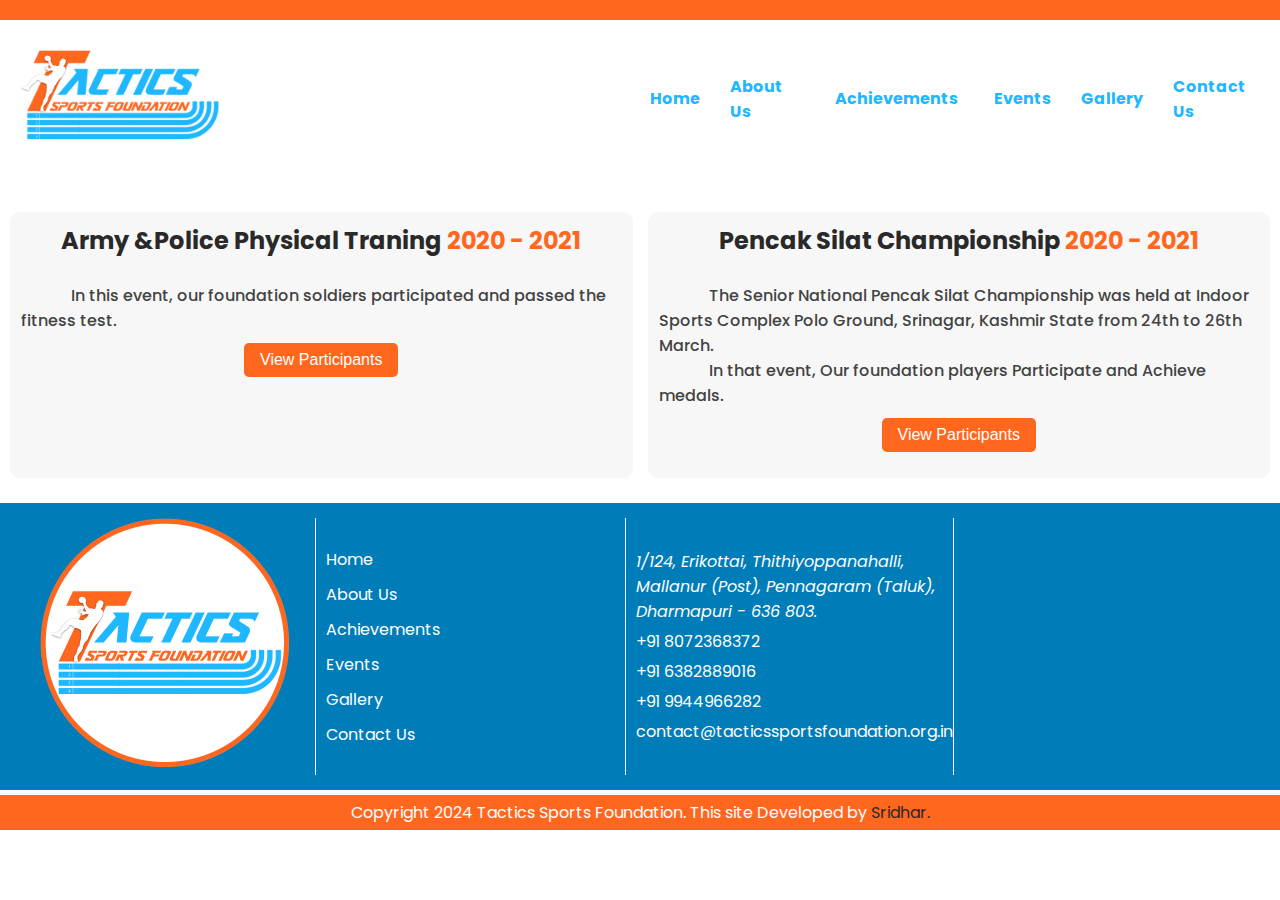
==== 2020-2021.html @ 494e558f "Add files via upload" ====
<!DOCTYPE html>
<html lang="en">

<head>

    <head>
        <meta charset="UTF-8">
        <meta name="viewport" content="width=device-width, initial-scale=1.0">
        <title>Tactics Sports Foundation</title>
        <link rel="stylesheet" href="css/achievements.css">
        <link rel="stylesheet" href="css/responsive-desktop.css">
        <link rel="stylesheet" href="css/responsive-tablet.css">
        <link rel="stylesheet" href="css/responsive-smartphone.css">
        <link rel="stylesheet" href="css/2022-2023.css">
        <link rel="stylesheet" href="https://cdnjs.cloudflare.com/ajax/libs/font-awesome/6.5.2/css/all.min.css"
            integrity="sha512-SnH5WK+bZxgPHs44uWIX+LLJAJ9/2PkPKZ5QiAj6Ta86w+fsb2TkcmfRyVX3pBnMFcV7oQPJkl9QevSCWr3W6A=="
            crossorigin="anonymous" referrerpolicy="no-referrer" />
        <link href="https://fonts.googleapis.com/css2?family=Montserrat:wght@400;500;700&display=swap" rel="stylesheet">
        <link href="https://fonts.googleapis.com/css2?family=Poppins:wght@400;500;700&display=swap" rel="stylesheet">
    </head>
</head>

<body>

    <div class="acheive-container">

        <!-- Header -->

        <div class="acheive-header">
            <div class="social-media">
                <a href="http://www.facebook.com/profile.php?id=100075860274698" target="_blank"
                    rel="noopener noreferrer"><i class="fa-brands fa-square-facebook"></i></a>
                <a href="http://www.instagram.com/tactics_sports_foundation" target="_blank"
                    rel="noopener noreferrer"><i class="fa-brands fa-square-instagram"></i></a>
                <a href="http://www.youtube.com/@tacticssportsfoundation" target="_blank" rel="noopener noreferrer"><i
                        class="fa-brands fa-square-youtube"></i></a>
            </div>
            <div class="contact-info">
                <a href="mailto:contact@tacticssportsfoundation.org.in"><i class="fa-solid fa-envelope"></i></a>
                <a href="tel:+918072368372"><i class="fa-solid fa-phone-volume"></i></a>
            </div>
        </div>

        <!-- Navbar -->

        <div class="acheive-navbar">
            <div class="site-logo">
                <a href="index.html"><img src="img/tsf new logo without circle.png" alt="Our-Logo"></a>
            </div>
            <div class="menu-bar" id="myLinks">
                <a href="index.html">Home</a>
                <a href="about.html">About Us</a>
                <div class="dropdown">
                    <a href="achievements.html" onclick="toggleDropdown()" class="dropbtn">Achievements <i
                            class="fa-solid fa-caret-down"></i></a>
                    <div id="myDropdown" class="dropdown-content">
                        <a href="2020-2021.html">2020 - 2021</a>
                        <a href="2021-2022.html">2021 - 2022</a>
                        <a href="2022-2023.html">2022 - 2023</a>
                        <a href="2023-2024.html">2023 - 2024</a>
                    </div>
                </div>
                <a href="events.html">Events</a>
                <a href="#">Gallery</a>
                <a href="#">Contact Us</a>
            </div>
            <div class="toggle-bar">
                <a href="javascript:void(0);" class="icon" onclick="toggleMenu()">
                    <i class="fa fa-bars" id="menuIcon"></i>
                </a>
            </div>
        </div>

        <!-- Acheivements -->

        <div class="acheivements">
            <div class="acheive-card">
                <div class="card-head">
                    <h2>Army &Police Physical Traning <span>2020 - 2021</span></h2>
                    <br>
                    <p class="para">
                        In this event, our foundation soldiers participated and passed the fitness test.
                    </p>
                    <!-- <p class="para">
                                            In this Competition, 38 Players from Dharmapuri participated on behalf of Dharmapuri through Our Foundation and
                                            won 13 Gold, 11 Silver, and 9 Bronze medals and bringing pride to the Dharmapuri district.
                                        </p> -->
                    <button class="view-participants-btn">View Participants <i class="fa-solid fa-chevron-down"></i></button>
                </div>
                <div class="card-content">
                    <div class="profile-card profile-card-1">
                        <div class="profile-image">
                            <img src="img/gopal1-200x300 (1).jpg" alt="Raj Kumar">
                        </div>
                        <div class="profile-content">
                            <h4>GOPAL M</h4><br>
                            <p>He participated in the Agneepath scheme conducted by the Government of India and passed
                                and got a
                                government job.</p>
                        </div>
                    </div>
                </div>
            </div>
        
            <div class="acheive-card">
                <div class="card-head">
                    <h2>Pencak Silat Championship <span>2020 - 2021</span></h2>
                    <br>
                    <p class="para">
                        The Senior National Pencak Silat Championship was held at Indoor Sports Complex Polo Ground, Srinagar,
                        Kashmir
                        State from 24th to 26th March.
                    </p>
                    <p class="para">
                        In that event, Our foundation players Participate and Achieve medals.
                    </p>
                    <button class="view-participants-btn">View Participants <i class="fa-solid fa-chevron-down"></i></button>
                </div>
                <div class="card-content">
                    <div class="profile-card profile-card-1">
                        <div class="profile-image">
                            <img src="img/gokul-2-200x300.jpg" alt="Raj Kumar">
                        </div>
                        <div class="profile-content">
                            <h4>GOKULAKRISHNAN</h4><br>
                            <p>From Tamil Nadu Physical Education and Sports University, Chennai</p>
                            <p>He won the Silver Medal in the Senior Tanding competition.</p>
                        </div>
                    </div>
                </div>
            </div>
        </div>

        <!-- Footer -->

        <div class="acheive-footer">
            <div class="footer-1">
                <div class="footer-logo">
                    <a href="index.html"><img src="img/tsf new logo white.png" alt=""></a>
                </div>
                <div class="navlink-list">
                    <a href="index.html">Home</a>
                    <a href="about.html">About Us</a>
                    <a href="achievements.html">Achievements</a>
                    <a href="events.html">Events</a>
                    <a href="">Gallery</a>
                    <a href="">Contact Us</a>
                </div>
                <div class="address">
                    <address>
                        <p><i class="fa-solid fa-location-dot"></i>1/124, Erikottai, Thithiyoppanahalli, Mallanur
                            (Post),
                            Pennagaram (Taluk), Dharmapuri - 636 803.</p>
                    </address>
                    <p class="mobile-no"><i class="fa-solid fa-mobile-retro"></i> +91 8072368372</p>
                    <p class="mobile-no"><i class="fa-solid fa-mobile-retro"></i> +91 6382889016</p>
                    <p class="mobile-no"><i class="fa-solid fa-mobile-retro"></i> +91 9944966282</p>
                    <p class="mail-id"><i class="fa-solid fa-envelope-open-text"></i>
                        contact@tacticssportsfoundation.org.in</p>
                </div>
                <div class="social-footer">
                    <a href="http://www.facebook.com/profile.php?id=100075860274698" target="_blank"
                        rel="noopener noreferrer"><i class="fa-brands fa-square-facebook"></i></a>
                    <a href="http://www.instagram.com/tactics_sports_foundation" target="_blank"
                        rel="noopener noreferrer"><i class="fa-brands fa-square-instagram"></i></a>
                    <a href="http://www.youtube.com/@tacticssportsfoundation" target="_blank"
                        rel="noopener noreferrer"><i class="fa-brands fa-square-youtube"></i></a>
                </div>
            </div>
        </div>

        <!-- Copywrite -->

        <div class="acheive-copywrite">
            <div class="footer-2">
                <p class="footer-copyright">Copyright <i class="fa-regular fa-copyright"></i> 2024 Tactics Sports
                    Foundation. This site Developed by <a href="https://sridhar-arulmani.github.io/"
                        target="_blank">Sridhar.</a></p>
            </div>
        </div>
    </div>

    <script src="js/scripts.js"></script>

</body>

</html>
---- css/achievements.css ----
/* Base styles for all devices */

*{
    margin: 0;
    padding: 0;
}
body
{

    width: 100%;
    height: 100vh;
    box-sizing: border-box;
    font-family: 'Poppins', sans-serif;
}

::-moz-selection { /* Code for Firefox */
    color: #ffffffff;
    background: #1fb7ff;
  }
  
  ::selection {
    color: #ffffffff;
    background: #1fb7ff;
  }
.acheive-container {
    display: grid;
}

.acheive-header,
.acheive-navbar,
.acheivements,
.acheive-footer,
.acheive-copywrite {
    /* border: 1px solid #f7f7f7;
    border-radius: 10px; */
    padding: 10px;
    /* text-align: center; */
}

/* Header */

.acheive-header {
    display: grid;
    grid-template-areas: "social contact";
    grid-template-columns: 1fr 1fr;
    grid-template-rows: auto;
    background-color: #ff671f;
    /* border: 5px solid #ff671f;
    border-radius: 10px;
    box-shadow: 0 0 4px #434343; */
    /* margin-right: 50px; */
}

.acheive-header{
    font-size: xx-large;
}

.acheive-header .social-media {
    grid-area: social;
    text-align: left;
}

.acheive-header .contact-info {
    grid-area: contact;
    text-align: right;
}

.acheive-header  a {
    text-decoration: none;
    color: #ffffff;
    transition: 0.3s;
}

.acheive-header  a:hover {
    color: #1fb7ff;
}

/* Navbar */

.acheive-navbar {
    display: grid;
    grid-template-areas: "logo menu";
    grid-template-columns: 1fr 1fr;
    grid-template-rows: auto;
    background-color: #ffffff;
    /* border: 5px solid #ffffff;
    border-radius: 10px;
    box-shadow: 0 0 4px #434343; */
}

.acheive-navbar {
    position: sticky;
    top: 0;
    z-index: 100000;
}

.acheive-navbar .site-logo {
    display: flex;
    gap: 10px;
    justify-content: flex-start;
    align-items: center;
}

.acheive-navbar .menu-bar {
    display: flex;
    gap: 10px;
    justify-content: flex-start;
    align-items: center;
}

.acheive-navbar a {
    text-decoration: none;
    color: #1fb7ff;
    font-weight: bold;
    padding: 10px;
    transition: 0.3s;
}

.acheive-navbar .menu-bar a:hover {
    background-color: #ff671f;
    border-radius: 2px;
    color: #ffffff;
}

.acheive-navbar .dropbtn {
    padding: 16px;
    font-size: 16px;
    border: none;
    cursor: pointer;
}

.acheive-navbar .dropdown {
    position: relative;
    display: inline-block;
}

.acheive-navbar .dropdown-content {
    display: none;
    position: absolute;
    background-color: #f1f1f1;
    min-width: 165px;
    overflow: auto;
    box-shadow: 0px 8px 16px 0px rgba(0, 0, 0, 0.2);
    z-index: 1;
}

.acheive-navbar .dropdown-content a {
    color: #1fb7ff;
    padding: 12px 16px;
    text-decoration: none;
    display: block;
    transition: 0.3s;
}

.acheive-navbar .dropdown a:hover {
    background-color: #ff671f;
    color: #ffffff;
}

.dropdown-content a:hover {
    background-color: #ff671f;
}

.dropdown:hover .dropdown-content {
    display: block;
  }
.show {
    display: block;
}
.acheive-navbar .site-logo img {
    width: 200px;
}



/* Footer */

.footer-logo img {
    width: 250px;
}

.acheive-footer {
    /* width: 99%; */
    /* border: 5px solid #ffffff; */
    /* border-radius: 10px; */
    /* box-shadow: 0 0 4px #434343; */
    margin-top: 10px;
    background-color: #007db8;

}
.acheive-footer .footer-1{
    display: grid;
    grid-template-columns: repeat(4, 1fr); 
    grid-template-rows: auto;
    gap: 10px;
    /* background-color: #ff671f; */
    /* border: 5px solid #ffffff; */
    /* border-radius: 10px;
    box-shadow: 0 0 4px #434343; */
    padding: 5px;
}

.acheive-footer .footer-logo{
    display: flex;
    justify-content: center;
    border-right: 1px solid #ffffff;
}

.acheive-footer a {
    text-decoration: none;
    color: #ffffff;
    transition: 0.3s;
}

.acheive-footer a:hover {
    color: #292929;
}
.acheive-footer .navlink-list{
    display: flex;
    flex-direction: column;
    justify-content: center;
    gap: 10px;
    align-content: center;
    border-right: 1px solid #ffffff;

}
.acheive-footer .address{
    display: flex;
    flex-direction: column;
    justify-content: center;
    gap: 5px;
    align-content: center;
    color: #ffffff;
    transition: 0.3s;
    border-right: 1px solid #ffffff;

}
.acheive-footer .address:hover{
    color: #292929;

}
.acheive-footer .footer-1 .social-footer{
    display: flex;
    flex-direction: row;
    justify-content: center;
    align-items: center;
    gap: 10px;
}
.acheive-footer .footer-1 .social-footer i{
    font-size: 40px;
    color: #ffffff;
    transition: 0.3s;

}
.acheive-footer .footer-1 .social-footer i:hover{
    color: #292929;
}


/* Copywrite */

.acheive-copywrite{
    display: flex;
    gap: 10px;
    background-color: #ff671f;
    /* border: 5px solid #ffffff; */
    /* border-radius: 10px; */
    padding: 5px;
    /* width: 99.5%; */
    /* margin-top: 5px; */
    display: flex;
    justify-content: center;
    color: #ffffff;
}
.acheive-copywrite a{
    text-decoration: none;
    color: #292929;

}




/* Acheivements */

.acheivements * {
    box-sizing: border-box;
  }


  
  /* The actual timeline (the vertical ruler) */
  .acheivements .timeline {
    position: relative;
    width: 80%;
    margin: 0 auto;
  }
  
  /* The actual timeline (the vertical ruler) */
  .acheivements .timeline::after {
    content: '';
    position: absolute;
    width: 6px;
    background-color: #046A38;
    top: 0;
    bottom: 0;
    left: 50%;
    margin-left: -3px;
  }
  
  /* Container around content */
  .acheivements .container {
    padding: 10px 40px;
    position: relative;
    background-color: inherit;
    width: 50%;
  }
  
  /* The circles on the timeline */
  .acheivements .container:nth-child(odd):after {
    content: '';
    position: absolute;
    width: 25px;
    height: 25px;
    right: -17px;
    background-color: white;
    border: 4px solid #FF671F ;
    top: 15px;
    border-radius: 50%;
    z-index: 1;
  }
  .acheivements .container:nth-child(even):after {
    content: '';
    position: absolute;
    width: 25px;
    height: 25px;
    right: -17px;
    background-color: white;
    border: 4px solid #1fb7ff ;
    top: 15px;
    border-radius: 50%;
    z-index: 1;
  }
  
  /* Place the container to the left */
  .acheivements .left {
    left: 0;
  }
  
  /* Place the container to the right */
  .acheivements .right {
    left: 50%;
  }
  
  /* Add arrows to the left container (pointing right) */
  .acheivements .left::before {
    content: " ";
    height: 0;
    position: absolute;
    top: 22px;
    width: 0;
    z-index: 1;
    right: 30px;
    border: medium solid #FF671F;
    border-width: 10px 0 10px 10px;
    border-color: transparent transparent transparent #FF671F;
  }
  
  /* Add arrows to the right container (pointing left) */
  .acheivements .right::before {
    content: " ";
    height: 0;
    position: absolute;
    top: 22px;
    width: 0;
    z-index: 1;
    left: 30px;
    border: medium solid #1fb7ff;
    border-width: 10px 10px 10px 0;
    border-color: transparent #1fb7ff transparent transparent;
  }
  
  /* Fix the circle for containers on the right side */
  .acheivements .right::after {
    left: -16px;
  }
  
  /* The actual content */
  .acheivements .container:nth-child(odd) .content {
    padding: 20px 30px;
    background-color: #fff;
    position: relative;
    border-radius: 6px;
    border: 2px solid #FF671F;
  }
  .acheivements .container:nth-child(even) .content {
    padding: 20px 30px;
    background-color: #fff;
    position: relative;
    border-radius: 6px;
    border: 2px solid #1fb7ff;
  }
  
  .acheivements .container:nth-child(odd) .btn-view-achieve {
    background-color: #FF671F;
    color: white;
    padding:10px;
    text-align: center;
    text-decoration: none;
    display: inline-block;
    border-radius: 50px;
    transition: all 0.3s;
    
  }
  .acheivements .container:nth-child(even) .btn-view-achieve {
    background-color: #1fb7ff;
    color: white;
    padding: 10px;
    text-align: center;
    text-decoration: none;
    display: inline-block;
    border-radius: 50px;
    transition: all 0.3s;
    
  }
  .acheivements .container .btn-view-achieve:hover{
    background-color: #046A38;
  }
  .acheivements h1{
    color: #046A38;
    text-align: center;
  }
  .acheivements .container:nth-child(odd) h2{
    color: #FF671F;
  }
  .acheivements .container:nth-child(even) h2{
    color: #1fb7ff;
  }
  .acheivements .container i{
    color: #ffd71f
    ;
  }
---- css/responsive-desktop.css ----
/* Desktop styles */
@media (min-width: 1024px) {

    .container {
        grid-template-areas:
            "header header header"
            "navbar navbar navbar"
            "content1 content2 sidebar"
            "content3 content4 sidebar"
            "content5 content5 sidebar"
            "content6 content6 sidebar"
            "footer footer footer"
            "copywrite copywrite copywrite";
        grid-template-columns: 2fr 2fr 1fr;
        grid-template-rows: auto;
        gap: 5px;
    }

    .header {
        grid-area: header;
    }

    .navbar {
        grid-area: navbar;
    }

    .sidebar {
        grid-area: sidebar;
    }

    .content1 {
        grid-area: content1;
    }

    .content2 {
        grid-area: content2;
    }

    .content3 {
        grid-area: content3;
    }

    .content4 {
        grid-area: content4;
    }

    .content5 {
        grid-area: content5;
    }

    .content6 {
        grid-area: content6;
    }

    .footer {
        grid-area: footer;
    }
    .copywrite{
        grid-area: copywrite;
    }


/* Header */

/* Toggle bar */
.toggle-bar {
    visibility: hidden;
}


/* about us */

.about-container {
    grid-template-areas:
        "abheader abheader abheader abheader"
        "abnavbar abnavbar abnavbar abnavbar"
        "aboutimage aboutimage aboutus aboutus"
        "ourteam ourteam ourteam ourteam"
        "visionmissionvalues visionmissionvalues visionmissionvalues visionmissionvalues"
        "abfooter abfooter abfooter abfooter"
        "abcopywrite abcopywrite abcopywrite abcopywrite";
    grid-template-columns: 1fr 1fr 1fr 1fr;
    grid-template-rows: auto;
    gap: 5px;
}

.about-header { grid-area: abheader ;}
.about-navbar { grid-area: abnavbar ;}
.about-image { grid-area: aboutimage ;}
.about-content { grid-area: aboutus ;}
.our-team { grid-area: ourteam ;}
.about-v-m-v { grid-area: visionmissionvalues ;}
.about-footer { grid-area: abfooter ;}
.about-copywrite { grid-area: abcopywrite ;}


/* Acheivements */

.acheive-container {
    grid-template-areas:
        "acheader"
        "acnavbar"
        "acheive"
        "acfooter"
        "accopywrite";
    grid-template-columns: 1fr;
    grid-template-rows: auto;
    gap: 5px;
}

.acheive-header { grid-area: acheader ;}
.acheive-navbar { grid-area: acnavbar ;}
.acheivements { grid-area: acheive ;}
.acheive-footer { grid-area: acfooter ;}
.acheive-copywrite { grid-area: accopywrite ;}


}
---- css/responsive-tablet.css ----
/* Tablet styles (landscape and portrait) */

@media (min-width: 768px) and (max-width: 1023px) {

    .container {
        grid-template-areas:
            "header header"
            "navbar navbar"
            "content1 content2"
            "content3 content4"
            "content5 content5"
            "content6 content6"
            "sidebar sidebar"
            "footer footer"
            "copywrite copywrite";
            grid-template-columns: 2fr 2fr;
            grid-template-rows: auto;
            gap: 5px;
    }

    .header {
        grid-area: header;
    }

    .navbar {
        grid-area: navbar;
    }

    .sidebar {
        grid-area: sidebar;
    }

    .content1 {
        grid-area: content1;
    }

    .content2 {
        grid-area: content2;
    }

    .content3 {
        grid-area: content3;
    }

    .content4 {
        grid-area: content4;
    }

    .content5 {
        grid-area: content5;
    }

    .content6 {
        grid-area: content6;
    }

    .footer {
        grid-area: footer;
    }
    .copywrite{
        grid-area: copywrite;
    }


/* Header */

    /* Toggle icon */
    .toggle-bar {
        display: flex;
        justify-content: flex-end;
    }

    .toggle-bar .icon {
        background: none;
        border: none;
        font-size: 50px;
        cursor: pointer;
        color: #1fb7ff;
    }

    .toggle-bar .icon:focus {
        outline: none;
    }

    /* Menu when toggled */
    .navbar #myLinks {
        display: none;
        position: absolute;
        top: 10px; /* Adjust as necessary */
        right: 20px;
        background-color: #ffffff;
        box-shadow: 0px 8px 16px 0px rgba(0,0,0,0.2);
        z-index: 1;
        width: 200px; /* Adjust width as necessary */
    }

    .navbar #myLinks a {
        display: block;
        padding: 10px 20px;
        text-decoration: none;
        color: #1fb7ff;
    }

    .navbar #myLinks a:hover {
        background-color: #ff671f;
        color: #ffffff;
    }

    /* Active state */
    .navbar .active {
        background-color: #ff671f;
        color: #ffffff;
    }

    .navbar a.icon {
        display: block;
        position: absolute;
        top: 10px;
        right: 20px;
        background-color: #ffffff;
        padding: 10px;
        z-index: 2;
    }

    .navbar a.icon:hover {
        background-color: #ffffff;
        color: #1fb7ff;
    }



    /*  */


    .content5 ul{
        grid-template-columns: repeat(2, 1fr);

    }

    .content6 {
        display: grid;
        grid-template-columns: repeat(2, 1fr); /* Four columns with equal width */
        gap: 10px;
    }

    .footer-1 {

        grid-template-columns: repeat(2, 1fr); /* Adjusting to two columns on tablets */
    }

    .footer-logo {
        display: flex;
        justify-content: left;
/* Removing border-right for better alignment on tablets */
        padding-bottom: 10px; /* Adding padding for spacing */
    }

    .navlink-list {
        display: flex;
        justify-content: center;
        align-items: center;
        border-right: none; /* Removing border-right for better alignment on tablets */
        padding-bottom: 10px; /* Adding padding for spacing */
    }

    .address {
/* Removing border-right for better alignment on tablets */
        padding-bottom: 10px; /* Adding padding for spacing */
    }

    .social-footer {
        justify-content: center; /* Centering social icons on tablets */
    }

    .social-footer i {
        font-size: 30px; /* Adjusting size of social icons on tablets */
    }



    /* about us */

.about-container {
    grid-template-areas:
        "abheader abheader abheader"
        "abnavbar abnavbar abnavbar"
        "aboutimage aboutimage aboutimage"
        "aboutus aboutus aboutus"
        "ourteam ourteam ourteam"
        "visionmissionvalues visionmissionvalues visionmissionvalues"
        "abfooter abfooter abfooter"
        "abcopywrite abcopywrite abcopywrite";
    grid-template-columns: 1fr 1fr 1fr;
    grid-template-rows: auto;
    gap: 5px;
}
.about-header { grid-area: abheader ;}
.about-navbar { grid-area: abnavbar ;}
.about-image { grid-area: aboutimage ;}
.about-content { grid-area: aboutus ;}
.our-team { grid-area: ourteam ;}
.about-v-m-v { grid-area: visionmissionvalues ;}
.about-footer { grid-area: abfooter ;}
.about-copywrite { grid-area: abcopywrite ;}

/* Header */

    /* Toggle icon */
    .toggle-bar {
        display: flex;
        justify-content: flex-end;
    }

    .toggle-bar .icon {
        background: none;
        border: none;
        font-size: 50px;
        cursor: pointer;
        color: #1fb7ff;
    }

    .toggle-bar .icon:focus {
        outline: none;
    }

    /* Menu when toggled */
    .about-navbar #myLinks {
        display: none;
        position: absolute;
        top: 10px; /* Adjust as necessary */
        right: 20px;
        background-color: #ffffff;
        box-shadow: 0px 8px 16px 0px rgba(0,0,0,0.2);
        z-index: 1;
        width: 200px; /* Adjust width as necessary */
    }

    .about-navbar #myLinks a {
        display: block;
        padding: 10px 20px;
        text-decoration: none;
        color: #1fb7ff;
    }

    .about-navbar #myLinks a:hover {
        background-color: #ff671f;
        color: #ffffff;
    }

    /* Active state */
    .about-navbar .active {
        background-color: #ff671f;
        color: #ffffff;
    }

    .about-navbar a.icon {
        display: block;
        position: absolute;
        top: 10px;
        right: 20px;
        background-color: #ffffff;
        padding: 10px;
        z-index: 2;
    }

    .about-navbar a.icon:hover {
        background-color: #ffffff;
        color: #1fb7ff;
    }




.our-team {
        grid-template-columns: repeat(3, 1fr); /* Two columns */
        grid-template-areas:
            "team team"
            "para para"
            "raj laks"
            "nave ram"
            "vig sri";
        padding: 20px; /* Adjust padding */
    }

    .our-team h2,
    .our-team .para {
        grid-column: 1 / -1; /* Span across all columns */
        text-align: center;
    }

    .profile-card {
        margin-bottom: 20px; /* Space between profile cards */
    }


    .about-v-m-v .card-container {
        flex-wrap: wrap;
        gap: 40px;
    }

    .about-v-m-v .card {
        width: calc(50% - 20px); /* Two cards per row with gap */
    }


    .about-footer .footer-1 {

        grid-template-columns: repeat(2, 1fr); /* Adjusting to two columns on tablets */
    }

    .about-footer .footer-logo {
        display: flex;
        justify-content: left;
/* Removing border-right for better alignment on tablets */
        padding-bottom: 10px; /* Adding padding for spacing */
    }

    .about-footer .navlink-list {
        display: flex;
        justify-content: center;
        align-items: center;
        border-right: none; /* Removing border-right for better alignment on tablets */
        padding-bottom: 10px; /* Adding padding for spacing */
    }

    .about-footer .address {
/* Removing border-right for better alignment on tablets */
        padding-bottom: 10px; /* Adding padding for spacing */
    }

    .about-footer .social-footer {
        justify-content: center; /* Centering social icons on tablets */
    }

    .about-footer .social-footer i {
        font-size: 30px; /* Adjusting size of social icons on tablets */
    }



/* Acheivements */

.acheive-container {
    grid-template-areas:
        "acheader"
        "acnavbar"
        "acheive"
        "acfooter"
        "accopywrite";
    grid-template-columns: 1fr;
    grid-template-rows: auto;
    gap: 5px;
}

.acheive-header { grid-area: acheader ;}
.acheive-navbar { grid-area: acnavbar ;}
.acheivements { grid-area: acheive ;}
.acheive-footer { grid-area: acfooter ;}
.acheive-copywrite { grid-area: accopywrite ;}

/* Header */

    /* Toggle icon */
    .toggle-bar {
        display: flex;
        justify-content: flex-end;
    }

    .toggle-bar .icon {
        background: none;
        border: none;
        font-size: 50px;
        cursor: pointer;
        color: #1fb7ff;
    }

    .toggle-bar .icon:focus {
        outline: none;
    }

    /* Menu when toggled */
    .acheive-navbar #myLinks {
        display: none;
        position: absolute;
        top: 10px; /* Adjust as necessary */
        right: 20px;
        background-color: #ffffff;
        box-shadow: 0px 8px 16px 0px rgba(0,0,0,0.2);
        z-index: 1;
        width: 200px; /* Adjust width as necessary */
    }

    .acheive-navbar #myLinks a {
        display: block;
        padding: 10px 20px;
        text-decoration: none;
        color: #1fb7ff;
    }

    .acheive-navbar #myLinks a:hover {
        background-color: #ff671f;
        color: #ffffff;
    }

    /* Active state */
    .acheive-navbar .active {
        background-color: #ff671f;
        color: #ffffff;
    }

    .acheive-navbar a.icon {
        display: block;
        position: absolute;
        top: 10px;
        right: 20px;
        background-color: #ffffff;
        padding: 10px;
        z-index: 2;
    }

    .acheive-navbar a.icon:hover {
        background-color: #ffffff;
        color: #1fb7ff;
    }

    .acheive-footer .footer-1 {

        grid-template-columns: repeat(2, 1fr); /* Adjusting to two columns on tablets */
    }

    .acheive-footer .footer-logo {
        display: flex;
        justify-content: left;
/* Removing border-right for better alignment on tablets */
        padding-bottom: 10px; /* Adding padding for spacing */
    }

    .acheive-footer .navlink-list {
        display: flex;
        justify-content: center;
        align-items: center;
        border-right: none; /* Removing border-right for better alignment on tablets */
        padding-bottom: 10px; /* Adding padding for spacing */
    }

    .acheive-footer .address {
/* Removing border-right for better alignment on tablets */
        padding-bottom: 10px; /* Adding padding for spacing */
    }

    .acheive-footer .social-footer {
        justify-content: center; /* Centering social icons on tablets */
    }

    .acheive-footer .social-footer i {
        font-size: 30px; /* Adjusting size of social icons on tablets */
    }





}
---- css/responsive-smartphone.css ----
/* Smartphone styles (landscape and portrait) */


@media (max-width: 767px) {

    .container {
        grid-template-areas:
            "header"
            "navbar"
            "content1"
            "content2"
            "content3"
            "content4"
            "content5"
            "content6"
            "sidebar"
            "footer"
            "copywrite";
        grid-template-columns: 1fr;
        grid-template-rows: auto;
        gap: 5px;
    }

    .header {
        grid-area: header;
    }

    .navbar {
        grid-area: navbar;
    }

    .sidebar {
        grid-area: sidebar;
    }

    .content1 {
        grid-area: content1;
    }

    .content2 {
        grid-area: content2;
    }

    .content3 {
        grid-area: content3;
    }

    .content4 {
        grid-area: content4;
    }

    .content5 {
        grid-area: content5;
    }

    .content6 {
        grid-area: content6;
    }

    .footer {
        grid-area: footer;
    }
    .copywrite{
        grid-area: copywrite;
    }



/* Header */


    /* Toggle icon */
    .toggle-bar {
        display: flex;
        justify-content: flex-end;
    }

    .toggle-bar .icon {
        background: none;
        border: none;
        font-size: 50px;
        cursor: pointer;
        color: #1fb7ff;
    }

    .toggle-bar .icon:focus {
        outline: none;
    }

    /* Menu when toggled */
    .navbar #myLinks {
        display: none;
        position: absolute;
        top: 10px; /* Adjust as necessary */
        right: 20px;
        background-color: #ffffff;
        box-shadow: 0px 8px 16px 0px rgba(0,0,0,0.2);
        z-index: 1;
        width: 200px; /* Adjust width as necessary */
    }

    .navbar #myLinks a {
        display: block;
        padding: 10px 20px;
        text-decoration: none;
        color: #1fb7ff;
    }

    .navbar #myLinks a:hover {
        background-color: #ff671f;
        color: #ffffff;
    }

    /* Active state */
    .navbar .active {
        background-color: #ff671f;
        color: #ffffff;
    }

    .navbar a.icon {
        display: block;
        position: absolute;
        top: 10px;
        right: 20px;
        background-color: #ffffff;
        padding: 10px;
        z-index: 2;
    }

    .navbar a.icon:hover {
        background-color: #ffffff;
        color: #1fb7ff;
    }


    .content5 ul{
        grid-template-columns: repeat(1, 1fr);

    }

    .content6 {
        display: grid;
        grid-template-columns: repeat(1, 1fr); /* Four columns with equal width */
        gap: 10px;
    }

    .footer-1 {
        grid-template-columns: 1fr; /* Adjusting to a single column on mobile */
    }

    .footer-logo,
    .navlink-list,
    .address {
        border-right: none; /* Removing border-right for better alignment on mobile */
        padding-bottom: 10px; /* Adding padding for spacing */
        border-bottom: 1px solid #ffffff;
    }
    .navlink-list{
        display: flex;
        align-items: center;
    }

    .social-footer {
        flex-direction: row; /* Aligning social icons horizontally on mobile */
        justify-content: center; /* Centering social icons on mobile */
    }

    .social-footer i {
        font-size: 30px; /* Adjusting size of social icons on mobile */
    }


        /* about us */

.about-container {
    grid-template-areas:
        "abheader"
        "abnavbar"
        "aboutimage"
        "aboutus"
        "ourteam"
        "visionmissionvalues"
        "abfooter"
        "abcopywrite";
    grid-template-columns: 1fr;
    grid-template-rows: auto;
    gap: 5px;
}
.about-header { grid-area: abheader ;}
.about-navbar { grid-area: abnavbar ;}
.about-image { grid-area: aboutimage ;}
.about-content { grid-area: aboutus ;}
.our-team { grid-area: ourteam ;}
.about-v-m-v { grid-area: visionmissionvalues ;}
.about-footer { grid-area: abfooter ;}
.about-copywrite { grid-area: abcopywrite ;}


/* Header */


    /* Toggle icon */
    .toggle-bar {
        display: flex;
        justify-content: flex-end;
    }

    .toggle-bar .icon {
        background: none;
        border: none;
        font-size: 50px;
        cursor: pointer;
        color: #1fb7ff;
    }

    .toggle-bar .icon:focus {
        outline: none;
    }

    /* Menu when toggled */
    .about-navbar #myLinks {
        display: none;
        position: absolute;
        top: 10px; /* Adjust as necessary */
        right: 20px;
        background-color: #ffffff;
        box-shadow: 0px 8px 16px 0px rgba(0,0,0,0.2);
        z-index: 1;
        width: 200px; /* Adjust width as necessary */
    }

    .about-navbar #myLinks a {
        display: block;
        padding: 10px 20px;
        text-decoration: none;
        color: #1fb7ff;
    }

    .about-navbar #myLinks a:hover {
        background-color: #ff671f;
        color: #ffffff;
    }

    /* Active state */
    .about-navbar .active {
        background-color: #ff671f;
        color: #ffffff;
    }

    .about-navbar a.icon {
        display: block;
        position: absolute;
        top: 10px;
        right: 20px;
        background-color: #ffffff;
        padding: 10px;
        z-index: 2;
    }

    .about-navbar a.icon:hover {
        background-color: #ffffff;
        color: #1fb7ff;
    }



    .our-team {
        grid-template-columns: 1fr; /* Single column layout */
        grid-template-areas:
            "team"
            "para"
            "raj"
            "laks"
            "nave"
            "ram"
            "vig"
            "sri";
        padding: 10px; /* Adjust padding for smaller screens */
    }

    .our-team h2,
    .our-team .para {
        grid-column: 1 / -1; /* Span across all columns */
        text-align: center;
    }

    .profile-card {
        margin-bottom: 20px; /* Space between profile cards */
    }

    .about-v-m-v .card-container {
        flex-direction: column;
        justify-content: center;
        align-items: center;
    }

    .about-v-m-v .card {
        width: 90%; /* Full width for each card on smaller screens */
        margin-bottom: 20px;
    }

    .about-footer .footer-1 {
        grid-template-columns: 1fr; /* Adjusting to a single column on mobile */
    }

    .about-footer .footer-logo,
    .about-footer .navlink-list,
    .about-footer .address {
        border-right: none; /* Removing border-right for better alignment on mobile */
        padding-bottom: 10px; /* Adding padding for spacing */
        border-bottom: 1px solid #ffffff;
    }
    .about-footer .navlink-list{
        display: flex;
        align-items: center;
    }

    .about-footer .social-footer {
        flex-direction: row; /* Aligning social icons horizontally on mobile */
        justify-content: center; /* Centering social icons on mobile */
    }

    .about-footer .social-footer i {
        font-size: 30px; /* Adjusting size of social icons on mobile */
    }



/* Acheivements */

.acheive-container {
    grid-template-areas:
        "acheader"
        "acnavbar"
        "acheive"
        "acfooter"
        "accopywrite";
    grid-template-columns: 1fr;
    grid-template-rows: auto;
    gap: 5px;
}

.acheive-header { grid-area: acheader ;}
.acheive-navbar { grid-area: acnavbar ;}
.acheivements { grid-area: acheive ;}
.acheive-footer { grid-area: acfooter ;}
.acheive-copywrite { grid-area: accopywrite ;}

/* Header */


    /* Toggle icon */
    .toggle-bar {
        display: flex;
        justify-content: flex-end;
    }

    .toggle-bar .icon {
        background: none;
        border: none;
        font-size: 50px;
        cursor: pointer;
        color: #1fb7ff;
    }

    .toggle-bar .icon:focus {
        outline: none;
    }

    /* Menu when toggled */
    .acheive-navbar #myLinks {
        display: none;
        position: absolute;
        top: 10px; /* Adjust as necessary */
        right: 20px;
        background-color: #ffffff;
        box-shadow: 0px 8px 16px 0px rgba(0,0,0,0.2);
        z-index: 1;
        width: 200px; /* Adjust width as necessary */
    }

    .acheive-navbar #myLinks a {
        display: block;
        padding: 10px 20px;
        text-decoration: none;
        color: #1fb7ff;
    }

    .acheive-navbar #myLinks a:hover {
        background-color: #ff671f;
        color: #ffffff;
    }

    /* Active state */
    .acheive-navbar .active {
        background-color: #ff671f;
        color: #ffffff;
    }

    .acheive-navbar a.icon {
        display: block;
        position: absolute;
        top: 10px;
        right: 20px;
        background-color: #ffffff;
        padding: 10px;
        z-index: 2;
    }

    .acheive-navbar a.icon:hover {
        background-color: #ffffff;
        color: #1fb7ff;
    }

    .acheive-footer .footer-1 {
        grid-template-columns: 1fr; /* Adjusting to a single column on mobile */
    }

    .acheive-footer .footer-logo,
    .acheive-footer .navlink-list,
    .acheive-footer .address {
        border-right: none; /* Removing border-right for better alignment on mobile */
        padding-bottom: 10px; /* Adding padding for spacing */
        border-bottom: 1px solid #ffffff;
    }
    .acheive-footer .navlink-list{
        display: flex;
        align-items: center;
    }

    .acheive-footer .social-footer {
        flex-direction: row; /* Aligning social icons horizontally on mobile */
        justify-content: center; /* Centering social icons on mobile */
    }

    .acheive-footer .social-footer i {
        font-size: 30px; /* Adjusting size of social icons on mobile */
    }


    /* Acheivements */

      /* Place the timelime to the left */
  .acheivements .timeline::after {
    left: 31px;
    }
    
    /* Full-width containers */
    .acheivements .container {
    width: 100%;
    padding-left: 70px;
    padding-right: 25px;
    }
    
    /* Make sure that all arrows are pointing leftwards */
    .acheivements .container:nth-child(odd)::before {
    left: 60px;
    border: medium solid #FF671F;
    border-width: 10px 10px 10px 0;
    border-color: transparent #FF671F transparent transparent;
    }
    .acheivements .container:nth-child(even)::before {
        left: 60px;
        border: medium solid #1fb7ff;
        border-width: 10px 10px 10px 0;
        border-color: transparent #1fb7ff transparent transparent;
    }
  
    /* Make sure all circles are at the same spot */
    .acheivements .left::after, .acheivements .right::after {
    left: 15px;
    }
    
    /* Make all right containers behave like the left ones */
    .acheivements .right {
    left: 0%;
    }



}
---- css/2022-2023.css ----
/* Achievements */
.acheivements {
    display: grid;
    grid-template-columns: 1fr 1fr;
    grid-template-rows: auto;
    gap: 15px;
}

.acheive-card {
    border: 1px solid #f7f7f7;
    background-color: #f7f7f7;
    border-radius: 10px;
    padding: 10px;
    text-align: center;
    display: grid;
    grid-template-areas: "head"
                        "content";
    grid-template-columns: 1fr;
    grid-template-rows: auto;
    gap: 15px;
}

.card-head {
    grid-area: head;
    position: relative;
}

.card-head h2 {
    grid-column: 1 / -1; /* Span across all columns */
    color: #292929;
}

.card-head h2 span {
    color: #ff671f;
}

.card-head .para {
    grid-column: 1 / -1; /* Span across all columns */
    color: #434343;
    text-indent: 50px;
    text-align: left;
    font-size: medium;
    font-weight: 500;
}

.toggle-icon {
    position: absolute;
    top: 10px;
    right: 10px;
    cursor: pointer;
}

.view-participants-btn {
    display: inline-block;
    margin-top: 10px;
    padding: 8px 16px;
    background-color: #ff671f;
    color: #fff;
    border: none;
    border-radius: 5px;
    cursor: pointer;
    font-size: medium;
    font-weight: 500;
}

.card-content {
    grid-area: content;
    display: grid;
    grid-template-columns: repeat(2, 1fr); /* 2 columns by default */
    grid-template-rows: auto;
    gap: 15px;
    display: none; /* Hide content by default */
}

.card-content .profile-card {
    display: grid;
    grid-template-columns: 1fr 1fr;
    grid-template-rows: auto;
    gap: 15px;
    background-color: #494949;
    color: #f7f7f7;
    border-radius: 10px;
    transition: all 0.3s;
}

.profile-card:hover {
    transform: scale(1.05); /* Slightly enlarge on hover */
}

.profile-image {
    display: flex;
}

.profile-content {
    display: flex;
    flex-direction: column;
    justify-content: center;
    align-content: center;
    text-align: left;
    padding: 10px;
}

.profile-image img {
    border-radius: 10px 0 0 10px;
    width: 100%;
}

.profile-content h4 {
    text-align: left;
    color: #1fb7ff;
}

.profile-content p {
    text-align: left;
    font-size: small;
    color: #fff;
}

/* Media Queries */
@media (min-width: 768px) and (max-width: 1023px) {
    .acheivements {
        grid-template-columns: 1fr;
    }

    .card-content {
        grid-template-columns: 1fr 1fr; /* 2 columns for tablet view */
    }

    .profile-card {
        grid-template-columns: 1fr; /* Stack content vertically for tablet view */
    }

    .profile-image img {
        border-radius: 10px 0 0 10px; /* Adjust border radius for stacked view */
    }
}

@media (max-width: 767px) {
    .acheivements {
        grid-template-columns: 1fr;
    }

    .card-content {
        grid-template-columns: 1fr; /* 1 column for mobile view */
    }

    .profile-card {
        grid-template-columns: 1fr; /* Stack content vertically for mobile view */
    }

    .profile-image img {
        border-radius: 10px 0 0 10px; /* Adjust border radius for stacked view */
    }
}
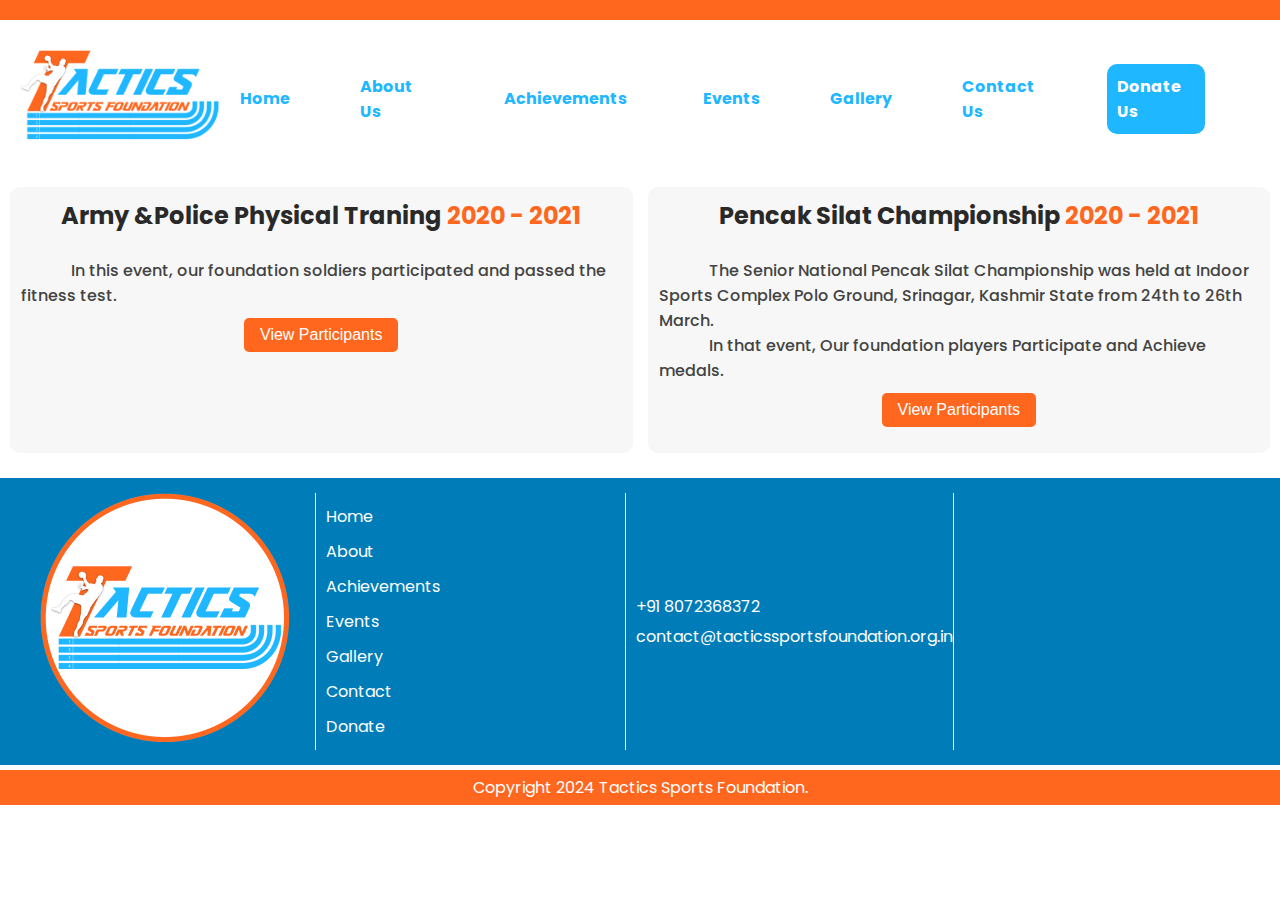
==== commit 792316d9: "Add files via upload" ====
--- a/2020-2021.html
+++ b/2020-2021.html
@@ -36,8 +36,8 @@
                         class="fa-brands fa-square-youtube"></i></a>
             </div>
             <div class="contact-info">
-                <a href="mailto:contact@tacticssportsfoundation.org.in"><i class="fa-solid fa-envelope"></i></a>
-                <a href="tel:+918072368372"><i class="fa-solid fa-phone-volume"></i></a>
+                <a href="mailto:contact@tacticssportsfoundation.org.in"><i class="fa-solid fa-square-envelope"></i></a>
+                <a href="tel:+918072368372"><i class="fa-solid fa-square-phone"></i></a>
             </div>
         </div>
 
@@ -61,8 +61,9 @@
                     </div>
                 </div>
                 <a href="events.html">Events</a>
-                <a href="#">Gallery</a>
-                <a href="#">Contact Us</a>
+                <a href="gallery.html">Gallery</a>
+                <a href="contact.html">Contact Us</a>
+                <a href="donate.html" id="main-donate">Donate Us</a>
             </div>
             <div class="toggle-bar">
                 <a href="javascript:void(0);" class="icon" onclick="toggleMenu()">
@@ -140,21 +141,15 @@
                 </div>
                 <div class="navlink-list">
                     <a href="index.html">Home</a>
-                    <a href="about.html">About Us</a>
+                    <a href="about.html">About</a>
                     <a href="achievements.html">Achievements</a>
                     <a href="events.html">Events</a>
-                    <a href="">Gallery</a>
-                    <a href="">Contact Us</a>
+                    <a href="gallery.html">Gallery</a>
+                    <a href="contact.html">Contact</a>
+                    <a href="donate.html">Donate</a>
                 </div>
                 <div class="address">
-                    <address>
-                        <p><i class="fa-solid fa-location-dot"></i>1/124, Erikottai, Thithiyoppanahalli, Mallanur
-                            (Post),
-                            Pennagaram (Taluk), Dharmapuri - 636 803.</p>
-                    </address>
                     <p class="mobile-no"><i class="fa-solid fa-mobile-retro"></i> +91 8072368372</p>
-                    <p class="mobile-no"><i class="fa-solid fa-mobile-retro"></i> +91 6382889016</p>
-                    <p class="mobile-no"><i class="fa-solid fa-mobile-retro"></i> +91 9944966282</p>
                     <p class="mail-id"><i class="fa-solid fa-envelope-open-text"></i>
                         contact@tacticssportsfoundation.org.in</p>
                 </div>
@@ -174,8 +169,7 @@
         <div class="acheive-copywrite">
             <div class="footer-2">
                 <p class="footer-copyright">Copyright <i class="fa-regular fa-copyright"></i> 2024 Tactics Sports
-                    Foundation. This site Developed by <a href="https://sridhar-arulmani.github.io/"
-                        target="_blank">Sridhar.</a></p>
+                    Foundation.</p>
             </div>
         </div>
     </div>
--- a/css/achievements.css
+++ b/css/achievements.css
@@ -79,8 +79,8 @@
 
 .acheive-navbar {
     display: grid;
-    grid-template-areas: "logo menu";
-    grid-template-columns: 1fr 1fr;
+    grid-template-areas: "logo menu togg";
+    grid-template-columns: 1fr 15fr 1fr;
     grid-template-rows: auto;
     background-color: #ffffff;
     /* border: 5px solid #ffffff;
@@ -102,9 +102,10 @@
 }
 
 .acheive-navbar .menu-bar {
-    display: flex;
-    gap: 10px;
-    justify-content: flex-start;
+    grid-area: menu;
+    display: flex;
+    gap: 50px;
+    justify-content: flex-end;
     align-items: center;
 }
 
--- a/css/responsive-desktop.css
+++ b/css/responsive-desktop.css
@@ -58,6 +58,9 @@
     .copywrite{
         grid-area: copywrite;
     }
+    .content2 .gallery {
+        margin-left: 50px;
+    }
 
 
 /* Header */
@@ -115,4 +118,36 @@
 .acheive-copywrite { grid-area: accopywrite ;}
 
 
+/* Events */
+
+.events-container {
+    grid-template-areas:
+        "evheader"
+        "evnavbar"
+        "evheive"
+        "evfooter"
+        "evcopywrite";
+    grid-template-columns: 1fr;
+    grid-template-rows: auto;
+    gap: 5px;
+}
+
+.events-header { grid-area: evheader ;}
+.events-navbar { grid-area: evnavbar ;}
+.events-main { grid-area: evheive ;}
+.events-footer { grid-area: evfooter ;}
+.events-copywrite { grid-area: evcopywrite ;}
+
+
+#main-donate{
+    background-color: #1fb7ff;
+    border-radius: 10px;
+    color: #ffffff;
+    transition: all 0.3s;
+}
+#main-donate:hover{
+    background-color: #ff671f;
+}
+
+
 }--- a/css/responsive-tablet.css
+++ b/css/responsive-tablet.css
@@ -60,7 +60,12 @@
     .copywrite{
         grid-area: copywrite;
     }
-
+    .content2 .gallery {
+        margin-left: 50px;
+    }
+    .content2 .gallery img{
+        width: 80%;
+    }
 
 /* Header */
 
@@ -130,6 +135,8 @@
 
 
     /*  */
+
+
 
 
     .content5 ul{
@@ -459,5 +466,144 @@
 
 
 
+/* Events */
+
+.events-container {
+    grid-template-areas:
+        "evheader"
+        "evnavbar"
+        "evheive"
+        "evfooter"
+        "evcopywrite";
+    grid-template-columns: 1fr;
+    grid-template-rows: auto;
+    gap: 5px;
+}
+
+.events-header { grid-area: evheader ;}
+.events-navbar { grid-area: evnavbar ;}
+.events-main { grid-area: evheive ;}
+.events-footer { grid-area: evfooter ;}
+.events-copywrite { grid-area: evcopywrite ;}
+
+/* Header */
+
+    /* Toggle icon */
+    .toggle-bar {
+        display: flex;
+        justify-content: flex-end;
+    }
+
+    .toggle-bar .icon {
+        background: none;
+        border: none;
+        font-size: 50px;
+        cursor: pointer;
+        color: #1fb7ff;
+    }
+
+    .toggle-bar .icon:focus {
+        outline: none;
+    }
+
+    /* Menu when toggled */
+    .events-navbar #myLinks {
+        display: none;
+        position: absolute;
+        top: 10px; /* Adjust as necessary */
+        right: 20px;
+        background-color: #ffffff;
+        box-shadow: 0px 8px 16px 0px rgba(0,0,0,0.2);
+        z-index: 1;
+        width: 200px; /* Adjust width as necessary */
+    }
+
+    .events-navbar #myLinks a {
+        display: block;
+        padding: 10px 20px;
+        text-decoration: none;
+        color: #1fb7ff;
+    }
+
+    .events-navbar #myLinks a:hover {
+        background-color: #ff671f;
+        color: #ffffff;
+    }
+
+    /* Active state */
+    .events-navbar .active {
+        background-color: #ff671f;
+        color: #ffffff;
+    }
+
+    .events-navbar a.icon {
+        display: block;
+        position: absolute;
+        top: 10px;
+        right: 20px;
+        background-color: #ffffff;
+        padding: 10px;
+        z-index: 2;
+    }
+
+    .events-navbar a.icon:hover {
+        background-color: #ffffff;
+        color: #1fb7ff;
+    }
+
+    .events-footer .footer-1 {
+
+        grid-template-columns: repeat(2, 1fr); /* Adjusting to two columns on tablets */
+    }
+
+    .events-footer .footer-logo {
+        display: flex;
+        justify-content: left;
+/* Removing border-right for better alignment on tablets */
+        padding-bottom: 10px; /* Adding padding for spacing */
+    }
+
+    .events-footer .navlink-list {
+        display: flex;
+        justify-content: center;
+        align-items: center;
+        border-right: none; /* Removing border-right for better alignment on tablets */
+        padding-bottom: 10px; /* Adding padding for spacing */
+    }
+
+    .events-footer .address {
+/* Removing border-right for better alignment on tablets */
+        padding-bottom: 10px; /* Adding padding for spacing */
+    }
+
+    .events-footer .social-footer {
+        justify-content: center; /* Centering social icons on tablets */
+    }
+
+    .events-footer .social-footer i {
+        font-size: 30px; /* Adjusting size of social icons on tablets */
+    }
+
+
+
+/* Events Main */
+
+.events-main{
+    display: grid;
+    grid-template-areas: "his his" "e1 e2";
+    grid-template-columns: 1fr 1fr;
+    grid-template-rows: auto;
+    gap: 15px;
+    text-align: center;
+}
+.header-image-slide{
+    grid-area: his;
+}
+
+#main-donate {
+    background-color: #671fff;
+
+}
+
 
 }--- a/css/responsive-smartphone.css
+++ b/css/responsive-smartphone.css
@@ -169,6 +169,12 @@
         font-size: 30px; /* Adjusting size of social icons on mobile */
     }
 
+    .content2 .gallery {
+        margin-left: 50px;
+    }
+    .content2 .gallery > img {
+        width: 80%; /* Full width for smaller screens */
+      }
 
         /* about us */
 
@@ -478,4 +484,140 @@
 
 
 
+
+/* Events */
+
+.events-container {
+    grid-template-areas:
+        "evheader"
+        "evnavbar"
+        "evheive"
+        "evfooter"
+        "evcopywrite";
+    grid-template-columns: 1fr;
+    grid-template-rows: auto;
+    gap: 5px;
+}
+
+.events-header { grid-area: evheader ;}
+.events-navbar { grid-area: evnavbar ;}
+.events-main { grid-area: evheive ;}
+.events-footer { grid-area: evfooter ;}
+.events-copywrite { grid-area: evcopywrite ;}
+
+/* Header */
+
+
+    /* Toggle icon */
+    .toggle-bar {
+        display: flex;
+        justify-content: flex-end;
+    }
+
+    .toggle-bar .icon {
+        background: none;
+        border: none;
+        font-size: 50px;
+        cursor: pointer;
+        color: #1fb7ff;
+    }
+
+    .toggle-bar .icon:focus {
+        outline: none;
+    }
+
+    /* Menu when toggled */
+    .events-navbar #myLinks {
+        display: none;
+        position: absolute;
+        top: 10px; /* Adjust as necessary */
+        right: 20px;
+        background-color: #ffffff;
+        box-shadow: 0px 8px 16px 0px rgba(0,0,0,0.2);
+        z-index: 1;
+        width: 200px; /* Adjust width as necessary */
+    }
+
+    .events-navbar #myLinks a {
+        display: block;
+        padding: 10px 20px;
+        text-decoration: none;
+        color: #1fb7ff;
+    }
+
+    .events-navbar #myLinks a:hover {
+        background-color: #ff671f;
+        color: #ffffff;
+    }
+
+    /* Active state */
+    .events-navbar .active {
+        background-color: #ff671f;
+        color: #ffffff;
+    }
+
+    .events-navbar a.icon {
+        display: block;
+        position: absolute;
+        top: 10px;
+        right: 20px;
+        background-color: #ffffff;
+        padding: 10px;
+        z-index: 2;
+    }
+
+    .events-navbar a.icon:hover {
+        background-color: #ffffff;
+        color: #1fb7ff;
+    }
+
+    .events-footer .footer-1 {
+        grid-template-columns: 1fr; /* Adjusting to a single column on mobile */
+    }
+
+    .events-footer .footer-logo,
+    .events-footer .navlink-list,
+    .events-footer .address {
+        border-right: none; /* Removing border-right for better alignment on mobile */
+        padding-bottom: 10px; /* Adding padding for spacing */
+        border-bottom: 1px solid #ffffff;
+    }
+    .events-footer .navlink-list{
+        display: flex;
+        align-items: center;
+    }
+
+    .events-footer .social-footer {
+        flex-direction: row; /* Aligning social icons horizontally on mobile */
+        justify-content: center; /* Centering social icons on mobile */
+    }
+
+    .events-footer .social-footer i {
+        font-size: 30px; /* Adjusting size of social icons on mobile */
+    }
+
+
+
+/* Events Main */
+
+.events-main{
+    display: grid;
+    grid-template-areas: "his" "e1";
+    grid-template-columns: 1fr;
+    grid-template-rows: auto;
+    gap: 15px;
+    text-align: center;
+}
+.header-image-slide{
+    grid-area: his;
+}
+
+#main-donate {
+    background-color: #671fff;
+
+}
+
+
+
+
 }